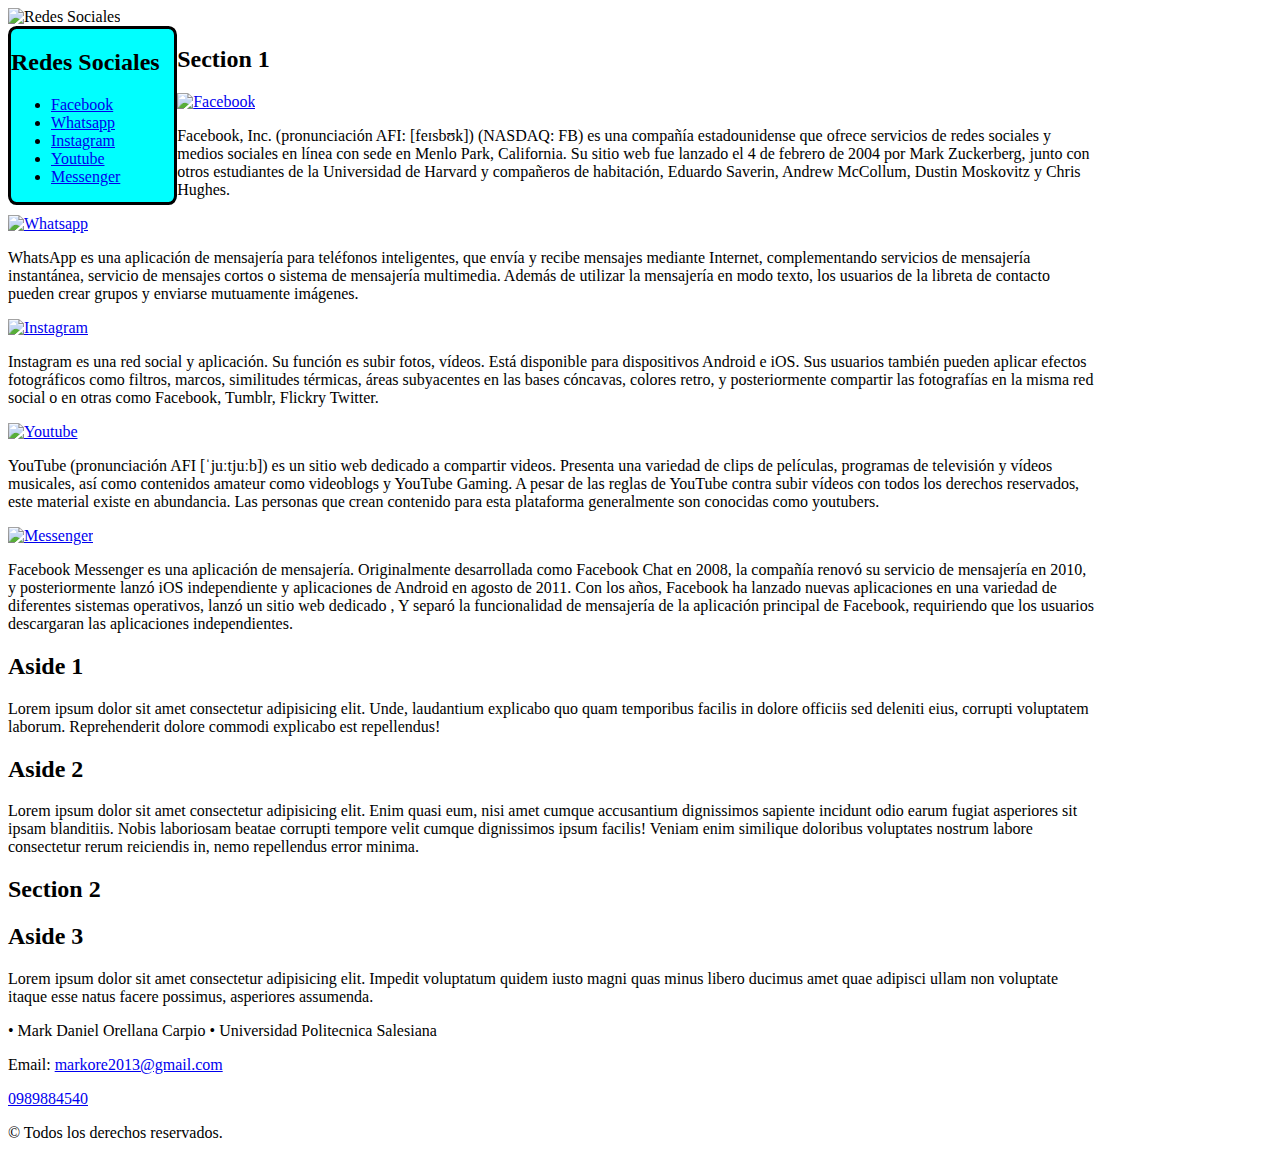
==== index.html @ d2fcd8a1 "creacion del repositorio" ====
<!DOCTYPE html>
<head>
    <title>Index</title>
    <meta charset="utf-8" />
    <meta name="viewport" content="width=device-width, initial-scale=1" />
    <!-- <style type="style.css" -->
    <link href="style.css" rel="stylesheet" />
    <!-- <link href="ct_layout1.css" rel="stylesheet" /> -->
 </head>
 
 <body>
    <header >
        <!-- <div align="center"> -->
    <img class="marko"  src="imagenes/ct_rsociales.png " alt="Redes Sociales" />
        <!-- </div> -->
       
    </header>
    <nav>
        <h2>Redes Sociales</h2>
        <ul>
            <li><a href="ct_facebook.html">Facebook</a></li>
            <li><a href="ct_whatsapp.html">Whatsapp</a></li>
            <li><a href="ct_instagram.html">Instagram</a></li>
            <li><a href="ct_youtube.html">Youtube</a></li>
            <li><a href="ct_messenger.html">Messenger</a></li>
        </ul>
    </nav>
    <section>
        <h2>Section 1</h2>
        <article>
        <a href="ct_facebook.html"><img src="imagenes/ct_facebook.png" alt="Facebook" /></a>
        <p>Facebook, Inc. (pronunciación AFI: [feɪsbʊk]) (NASDAQ: FB) es una compañía estadounidense que ofrece servicios de redes sociales y medios sociales en línea con sede en Menlo Park, California. Su sitio web fue lanzado el 4 de febrero de 2004 por Mark Zuckerberg, junto con otros estudiantes de la Universidad de Harvard y compañeros de habitación, Eduardo Saverin, Andrew McCollum, Dustin Moskovitz y Chris Hughes.</p>
        </article>
        <article>
            <a href="ct_whatsapp.html"><img src="imagenes/ct_whatsapp.png" alt="Whatsapp" /></a>
            <p>WhatsApp es una aplicación de mensajería para teléfonos inteligentes, que envía y recibe mensajes mediante Internet, complementando servicios de mensajería instantánea, servicio de mensajes cortos o sistema de mensajería multimedia. Además de utilizar la mensajería en modo texto, los usuarios de la libreta de contacto pueden crear grupos y enviarse mutuamente imágenes.</p>
        </article>
            <article>
            <a href="ct_instagram.html"><img src="imagenes/ct_instagram.png" alt="Instagram" /></a>
            <p>Instagram es una red social y aplicación. Su función es subir fotos, vídeos. Está disponible para dispositivos Android e iOS. Sus usuarios también pueden aplicar efectos fotográficos como filtros, marcos, similitudes térmicas, áreas subyacentes en las bases cóncavas, colores retro, y posteriormente compartir las fotografías en la misma red social o en otras como Facebook, Tumblr, Flickry Twitter.</p>
        </article>
        <article>
            <a href="ct_youtube.html"><img src="imagenes/ct_youtube.png" alt="Youtube" /></a> 
            <p>YouTube (pronunciación AFI [ˈjuːtjuːb]) es un sitio web dedicado a compartir videos. Presenta una variedad de clips de películas, programas de televisión y vídeos musicales, así como contenidos amateur como videoblogs y YouTube Gaming. A pesar de las reglas de YouTube contra subir vídeos con todos los derechos reservados, este material existe en abundancia. Las personas que crean contenido para esta plataforma generalmente son conocidas como youtubers.</p>
        </article>
        <article>
                <a href="ct_messenger.html"><img src="imagenes/ct_messenger.png" alt="Messenger" /></a> 
                <p>Facebook Messenger es una aplicación de mensajería. Originalmente desarrollada como Facebook Chat en 2008, la compañía renovó su servicio de mensajería en 2010, y posteriormente lanzó iOS independiente y aplicaciones de Android en agosto de 2011. Con los años, Facebook ha lanzado nuevas aplicaciones en una variedad de diferentes sistemas operativos, lanzó un sitio web dedicado , Y separó la funcionalidad de mensajería de la aplicación principal de Facebook, requiriendo que los usuarios descargaran las aplicaciones independientes.</p>
        </article>
        <aside>
            <h2>Aside 1</h2>
            Lorem ipsum dolor sit amet consectetur adipisicing elit. Unde, laudantium explicabo quo quam temporibus facilis in dolore officiis sed deleniti eius, corrupti voluptatem laborum. Reprehenderit dolore commodi explicabo est repellendus!
        </aside>
        <aside>
            <h2>Aside 2</h2>
            Lorem ipsum dolor sit amet consectetur adipisicing elit. Enim quasi eum, nisi amet cumque accusantium dignissimos sapiente incidunt odio earum fugiat asperiores sit ipsam blanditiis. Nobis laboriosam beatae corrupti tempore velit cumque dignissimos ipsum facilis! Veniam enim similique doloribus voluptates nostrum labore consectetur rerum reiciendis in, nemo repellendus error minima.
        </aside>
    </section>
    <section>
        <h2>Section 2</h2>
        <aside>
            <h2>Aside 3</h2>
            Lorem ipsum dolor sit amet consectetur adipisicing elit. Impedit voluptatum quidem iusto magni quas minus libero ducimus amet quae adipisci ullam non voluptate itaque esse natus facere possimus, asperiores assumenda.
        </aside>
    </section>
    <footer>
        <p>&#8226; Mark Daniel Orellana Carpio &#8226; Universidad Politecnica Salesiana</p>
        <p>Email: <a href="markore2013@gmail.com">markore2013@gmail.com</a></p>
        <a href="tel:+0989884540">0989884540</a>
        <p>&copy; Todos los derechos reservados.</p>
    </footer>
    
 </body>
 </html>
---- style.css ----
*{
    /* border: 1px solid red; */
}

#marko{
    width: 200px;
    height:200px;
}

#contenido{
width: 80%;
padding: 5px 20px;
border-color:   aqua;
}
/* body{padding: 5px 20px} */


/* head{border: 2px }; */
nav{
    
    border-style:solid;
    border-width: 3px;
    border-color: black;
    border-radius: 5%;
    background-color:aqua;
    float: left;
    width: 15%;
}

section{

}
body{

    background-image: url(imagenes/ct_rsociales.png);
    background-repeat: no-repeat;
    background-position: right top;
    background-attachment:scroll;
    width: 85%;
    /* float: left; */
}

footer{
    clear: both;
}
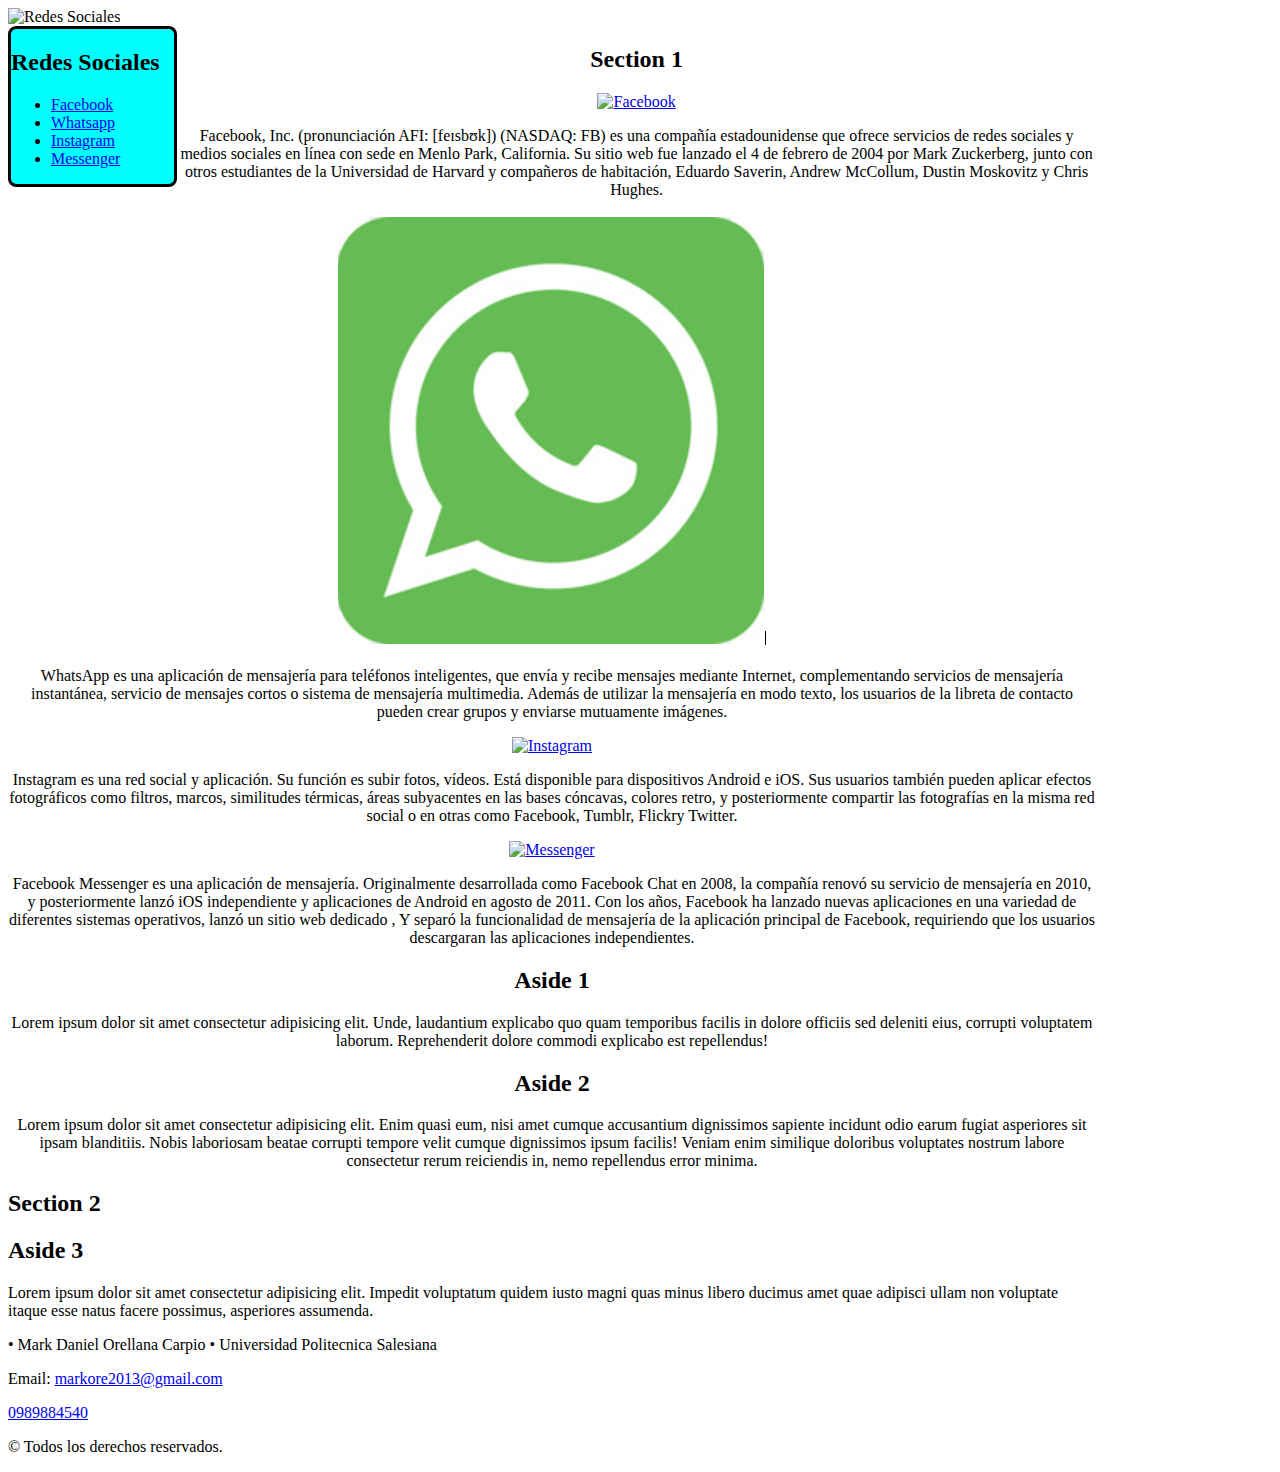
==== commit 17ad7f46: "generando formato" ====
--- a/index.html
+++ b/index.html
@@ -3,9 +3,7 @@
     <title>Index</title>
     <meta charset="utf-8" />
     <meta name="viewport" content="width=device-width, initial-scale=1" />
-    <!-- <style type="style.css" -->
     <link href="style.css" rel="stylesheet" />
-    <!-- <link href="ct_layout1.css" rel="stylesheet" /> -->
  </head>
  
  <body>
@@ -21,11 +19,12 @@
             <li><a href="ct_facebook.html">Facebook</a></li>
             <li><a href="ct_whatsapp.html">Whatsapp</a></li>
             <li><a href="ct_instagram.html">Instagram</a></li>
-            <li><a href="ct_youtube.html">Youtube</a></li>
             <li><a href="ct_messenger.html">Messenger</a></li>
         </ul>
     </nav>
     <section>
+        <div align="center">
+
         <h2>Section 1</h2>
         <article>
         <a href="ct_facebook.html"><img src="imagenes/ct_facebook.png" alt="Facebook" /></a>
@@ -40,10 +39,6 @@
             <p>Instagram es una red social y aplicación. Su función es subir fotos, vídeos. Está disponible para dispositivos Android e iOS. Sus usuarios también pueden aplicar efectos fotográficos como filtros, marcos, similitudes térmicas, áreas subyacentes en las bases cóncavas, colores retro, y posteriormente compartir las fotografías en la misma red social o en otras como Facebook, Tumblr, Flickry Twitter.</p>
         </article>
         <article>
-            <a href="ct_youtube.html"><img src="imagenes/ct_youtube.png" alt="Youtube" /></a> 
-            <p>YouTube (pronunciación AFI [ˈjuːtjuːb]) es un sitio web dedicado a compartir videos. Presenta una variedad de clips de películas, programas de televisión y vídeos musicales, así como contenidos amateur como videoblogs y YouTube Gaming. A pesar de las reglas de YouTube contra subir vídeos con todos los derechos reservados, este material existe en abundancia. Las personas que crean contenido para esta plataforma generalmente son conocidas como youtubers.</p>
-        </article>
-        <article>
                 <a href="ct_messenger.html"><img src="imagenes/ct_messenger.png" alt="Messenger" /></a> 
                 <p>Facebook Messenger es una aplicación de mensajería. Originalmente desarrollada como Facebook Chat en 2008, la compañía renovó su servicio de mensajería en 2010, y posteriormente lanzó iOS independiente y aplicaciones de Android en agosto de 2011. Con los años, Facebook ha lanzado nuevas aplicaciones en una variedad de diferentes sistemas operativos, lanzó un sitio web dedicado , Y separó la funcionalidad de mensajería de la aplicación principal de Facebook, requiriendo que los usuarios descargaran las aplicaciones independientes.</p>
         </article>
@@ -55,6 +50,9 @@
             <h2>Aside 2</h2>
             Lorem ipsum dolor sit amet consectetur adipisicing elit. Enim quasi eum, nisi amet cumque accusantium dignissimos sapiente incidunt odio earum fugiat asperiores sit ipsam blanditiis. Nobis laboriosam beatae corrupti tempore velit cumque dignissimos ipsum facilis! Veniam enim similique doloribus voluptates nostrum labore consectetur rerum reiciendis in, nemo repellendus error minima.
         </aside>
+      
+      
+</div>
     </section>
     <section>
         <h2>Section 2</h2>
--- a/style.css
+++ b/style.css
@@ -1,17 +1,28 @@
 *{
     /* border: 1px solid red; */
 }
-
+/* 
 #marko{
     width: 200px;
     height:200px;
-}
+} */
 
 #contenido{
 width: 80%;
+border-width: 3px;
+border-color: #86bcb9;
+border-style: solid;
 padding: 5px 20px;
 border-color:   aqua;
 }
+/* div{
+    border: 10px solid #3EC483;
+    background: #5DEAA8;
+    height: 100px;
+    width: 200px;
+    padding: 10px;
+    margin: 10px;
+  } */
 /* body{padding: 5px 20px} */
 
 
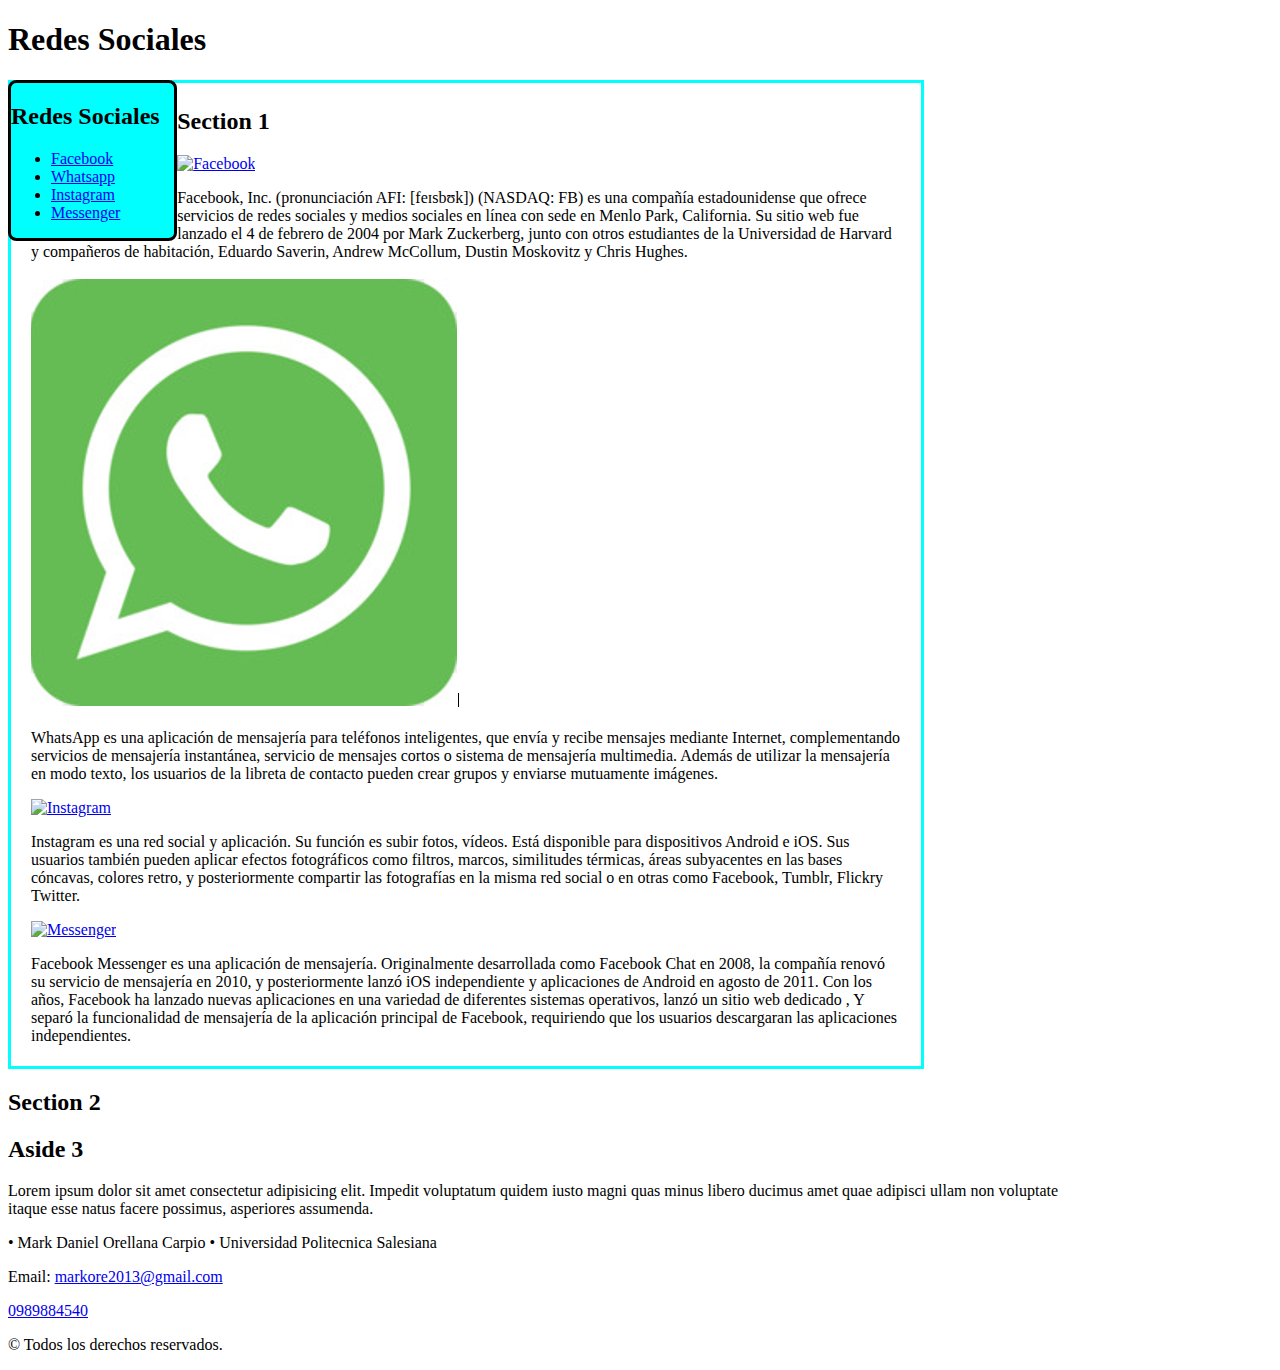
==== commit 60874a2d: "creando formulario de contacto" ====
--- a/index.html
+++ b/index.html
@@ -1,19 +1,19 @@
 <!DOCTYPE html>
+
 <head>
     <title>Index</title>
     <meta charset="utf-8" />
     <meta name="viewport" content="width=device-width, initial-scale=1" />
     <link href="style.css" rel="stylesheet" />
- </head>
- 
- <body>
-    <header >
-        <!-- <div align="center"> -->
-    <img class="marko"  src="imagenes/ct_rsociales.png " alt="Redes Sociales" />
-        <!-- </div> -->
-       
+</head>
+
+<body>
+    <header>
+        <div id="titulo">
+            <h1>Redes Sociales</h1>
+        </div>
     </header>
-    <nav>
+    <nav id="menuPrincipal">
         <h2>Redes Sociales</h2>
         <ul>
             <li><a href="ct_facebook.html">Facebook</a></li>
@@ -22,51 +22,63 @@
             <li><a href="ct_messenger.html">Messenger</a></li>
         </ul>
     </nav>
-    <section>
-        <div align="center">
+    <div id="contenido">
+        <section>
+            <h2>Section 1</h2>
+            <article>
+                <a href="ct_facebook.html"><img src="imagenes/ct_facebook.png" alt="Facebook" /></a>
+                <p>Facebook, Inc. (pronunciación AFI: [feɪsbʊk]) (NASDAQ: FB) es una compañía estadounidense que ofrece
+                    servicios de redes sociales y medios sociales en línea con sede en Menlo Park, California. Su sitio
+                    web fue lanzado el 4 de febrero de 2004 por Mark Zuckerberg, junto con otros estudiantes de la
+                    Universidad de Harvard y compañeros de habitación, Eduardo Saverin, Andrew McCollum, Dustin
+                    Moskovitz y Chris Hughes.</p>
+            </article>
+            <article>
+                <a href="ct_whatsapp.html"><img src="imagenes/ct_whatsapp.png" alt="Whatsapp" /></a>
+                <p>WhatsApp es una aplicación de mensajería para teléfonos inteligentes, que envía y recibe mensajes
+                    mediante Internet, complementando servicios de mensajería instantánea, servicio de mensajes cortos o
+                    sistema de mensajería multimedia. Además de utilizar la mensajería en modo texto, los usuarios de la
+                    libreta de contacto pueden crear grupos y enviarse mutuamente imágenes.</p>
+            </article>
+            <article>
+                <a href="ct_instagram.html"><img src="imagenes/ct_instagram.png" alt="Instagram" /></a>
+                <p>Instagram es una red social y aplicación. Su función es subir fotos, vídeos. Está disponible para
+                    dispositivos Android e iOS. Sus usuarios también pueden aplicar efectos fotográficos como filtros,
+                    marcos, similitudes térmicas, áreas subyacentes en las bases cóncavas, colores retro, y
+                    posteriormente compartir las fotografías en la misma red social o en otras como Facebook, Tumblr,
+                    Flickry Twitter.</p>
+            </article>
+            <article>
+                <a href="ct_messenger.html"><img src="imagenes/ct_messenger.png" alt="Messenger" /></a>
+                <p>Facebook Messenger es una aplicación de mensajería. Originalmente desarrollada como Facebook Chat en
+                    2008, la compañía renovó su servicio de mensajería en 2010, y posteriormente lanzó iOS independiente
+                    y aplicaciones de Android en agosto de 2011. Con los años, Facebook ha lanzado nuevas aplicaciones
+                    en una variedad de diferentes sistemas operativos, lanzó un sitio web dedicado , Y separó la
+                    funcionalidad de mensajería de la aplicación principal de Facebook, requiriendo que los usuarios
+                    descargaran las aplicaciones independientes.</p>
+            </article>
 
-        <h2>Section 1</h2>
-        <article>
-        <a href="ct_facebook.html"><img src="imagenes/ct_facebook.png" alt="Facebook" /></a>
-        <p>Facebook, Inc. (pronunciación AFI: [feɪsbʊk]) (NASDAQ: FB) es una compañía estadounidense que ofrece servicios de redes sociales y medios sociales en línea con sede en Menlo Park, California. Su sitio web fue lanzado el 4 de febrero de 2004 por Mark Zuckerberg, junto con otros estudiantes de la Universidad de Harvard y compañeros de habitación, Eduardo Saverin, Andrew McCollum, Dustin Moskovitz y Chris Hughes.</p>
-        </article>
-        <article>
-            <a href="ct_whatsapp.html"><img src="imagenes/ct_whatsapp.png" alt="Whatsapp" /></a>
-            <p>WhatsApp es una aplicación de mensajería para teléfonos inteligentes, que envía y recibe mensajes mediante Internet, complementando servicios de mensajería instantánea, servicio de mensajes cortos o sistema de mensajería multimedia. Además de utilizar la mensajería en modo texto, los usuarios de la libreta de contacto pueden crear grupos y enviarse mutuamente imágenes.</p>
-        </article>
-            <article>
-            <a href="ct_instagram.html"><img src="imagenes/ct_instagram.png" alt="Instagram" /></a>
-            <p>Instagram es una red social y aplicación. Su función es subir fotos, vídeos. Está disponible para dispositivos Android e iOS. Sus usuarios también pueden aplicar efectos fotográficos como filtros, marcos, similitudes térmicas, áreas subyacentes en las bases cóncavas, colores retro, y posteriormente compartir las fotografías en la misma red social o en otras como Facebook, Tumblr, Flickry Twitter.</p>
-        </article>
-        <article>
-                <a href="ct_messenger.html"><img src="imagenes/ct_messenger.png" alt="Messenger" /></a> 
-                <p>Facebook Messenger es una aplicación de mensajería. Originalmente desarrollada como Facebook Chat en 2008, la compañía renovó su servicio de mensajería en 2010, y posteriormente lanzó iOS independiente y aplicaciones de Android en agosto de 2011. Con los años, Facebook ha lanzado nuevas aplicaciones en una variedad de diferentes sistemas operativos, lanzó un sitio web dedicado , Y separó la funcionalidad de mensajería de la aplicación principal de Facebook, requiriendo que los usuarios descargaran las aplicaciones independientes.</p>
-        </article>
-        <aside>
-            <h2>Aside 1</h2>
-            Lorem ipsum dolor sit amet consectetur adipisicing elit. Unde, laudantium explicabo quo quam temporibus facilis in dolore officiis sed deleniti eius, corrupti voluptatem laborum. Reprehenderit dolore commodi explicabo est repellendus!
-        </aside>
-        <aside>
-            <h2>Aside 2</h2>
-            Lorem ipsum dolor sit amet consectetur adipisicing elit. Enim quasi eum, nisi amet cumque accusantium dignissimos sapiente incidunt odio earum fugiat asperiores sit ipsam blanditiis. Nobis laboriosam beatae corrupti tempore velit cumque dignissimos ipsum facilis! Veniam enim similique doloribus voluptates nostrum labore consectetur rerum reiciendis in, nemo repellendus error minima.
-        </aside>
-      
-      
-</div>
-    </section>
-    <section>
-        <h2>Section 2</h2>
-        <aside>
-            <h2>Aside 3</h2>
-            Lorem ipsum dolor sit amet consectetur adipisicing elit. Impedit voluptatum quidem iusto magni quas minus libero ducimus amet quae adipisci ullam non voluptate itaque esse natus facere possimus, asperiores assumenda.
-        </aside>
-    </section>
-    <footer>
+
+        </section>
+    </div>
+    <div id="contenido1">
+        <section>
+            <h2>Section 2</h2>
+            <aside>
+                <h2>Aside 3</h2>
+                <p>Lorem ipsum dolor sit amet consectetur adipisicing elit. Impedit voluptatum quidem iusto magni quas
+                minus libero ducimus amet quae adipisci ullam non voluptate itaque esse natus facere possimus,
+                asperiores assumenda.</p>
+            </aside>
+        </section>
+    </div>
+    <footer id="piePagina">
         <p>&#8226; Mark Daniel Orellana Carpio &#8226; Universidad Politecnica Salesiana</p>
         <p>Email: <a href="markore2013@gmail.com">markore2013@gmail.com</a></p>
         <a href="tel:+0989884540">0989884540</a>
         <p>&copy; Todos los derechos reservados.</p>
     </footer>
-    
- </body>
- </html>+    </div>
+</body>
+
+</html>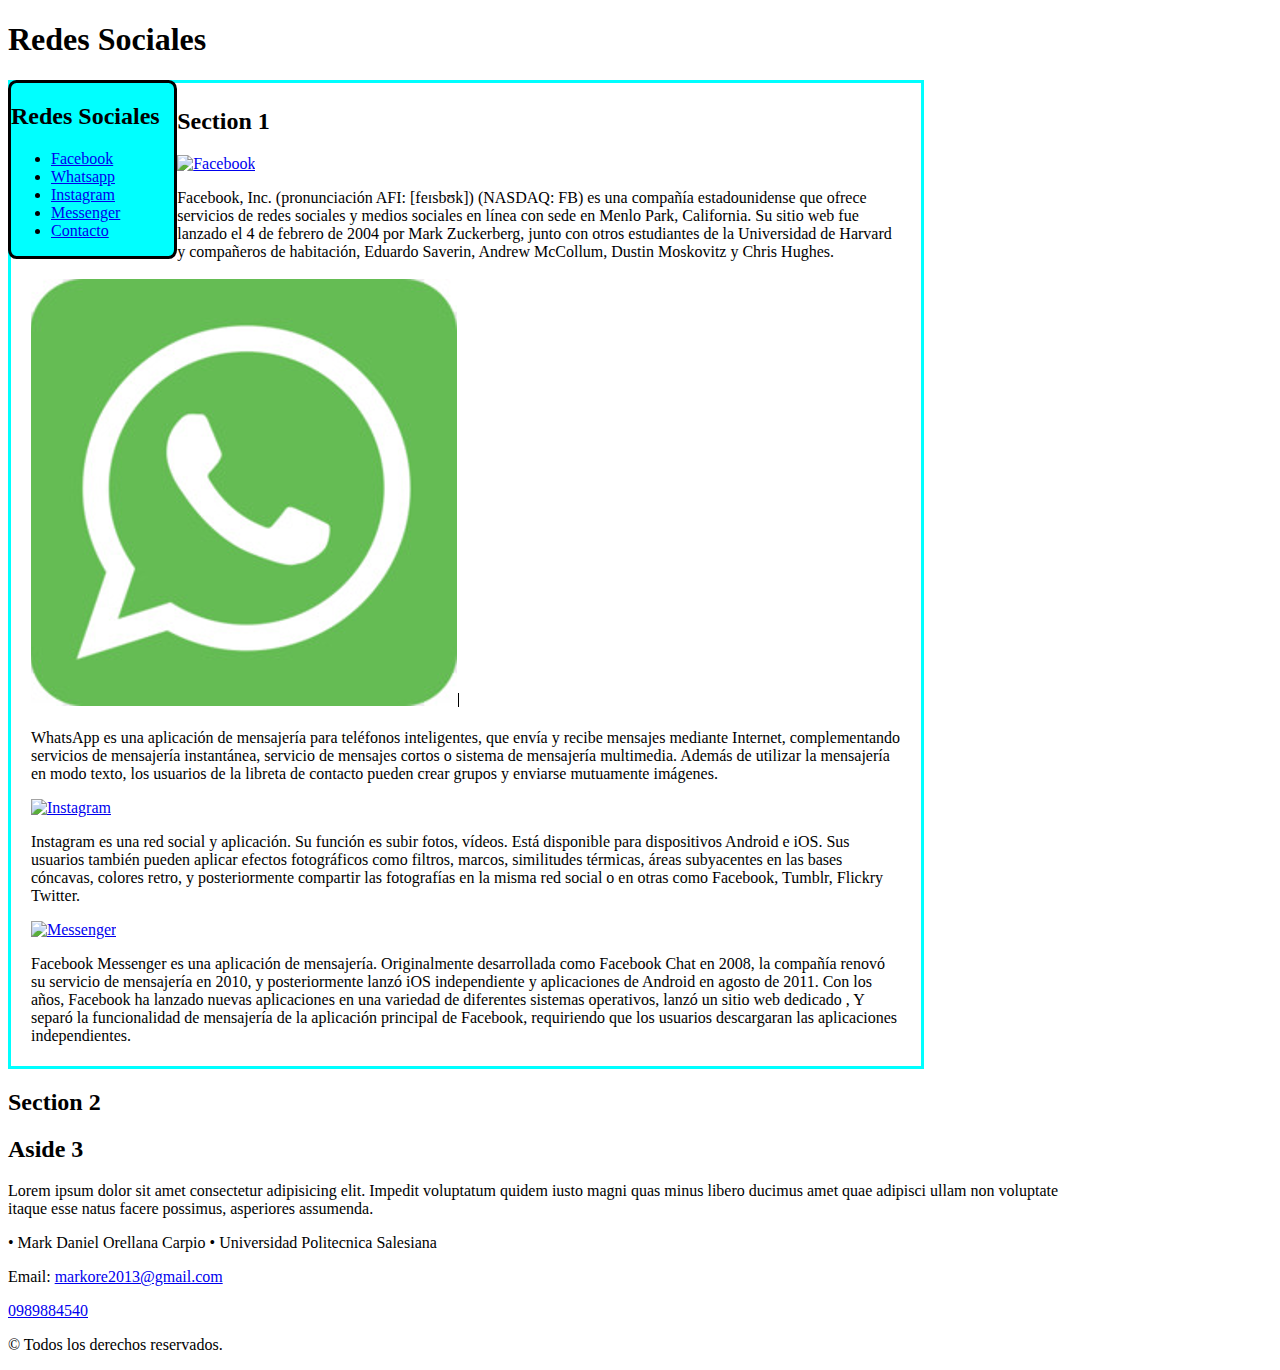
==== commit 07e99714: "haciendo formulario" ====
--- a/index.html
+++ b/index.html
@@ -20,6 +20,8 @@
             <li><a href="ct_whatsapp.html">Whatsapp</a></li>
             <li><a href="ct_instagram.html">Instagram</a></li>
             <li><a href="ct_messenger.html">Messenger</a></li>
+            <li><a href="ct_contacto.html">Contacto</a></li>
+
         </ul>
     </nav>
     <div id="contenido">
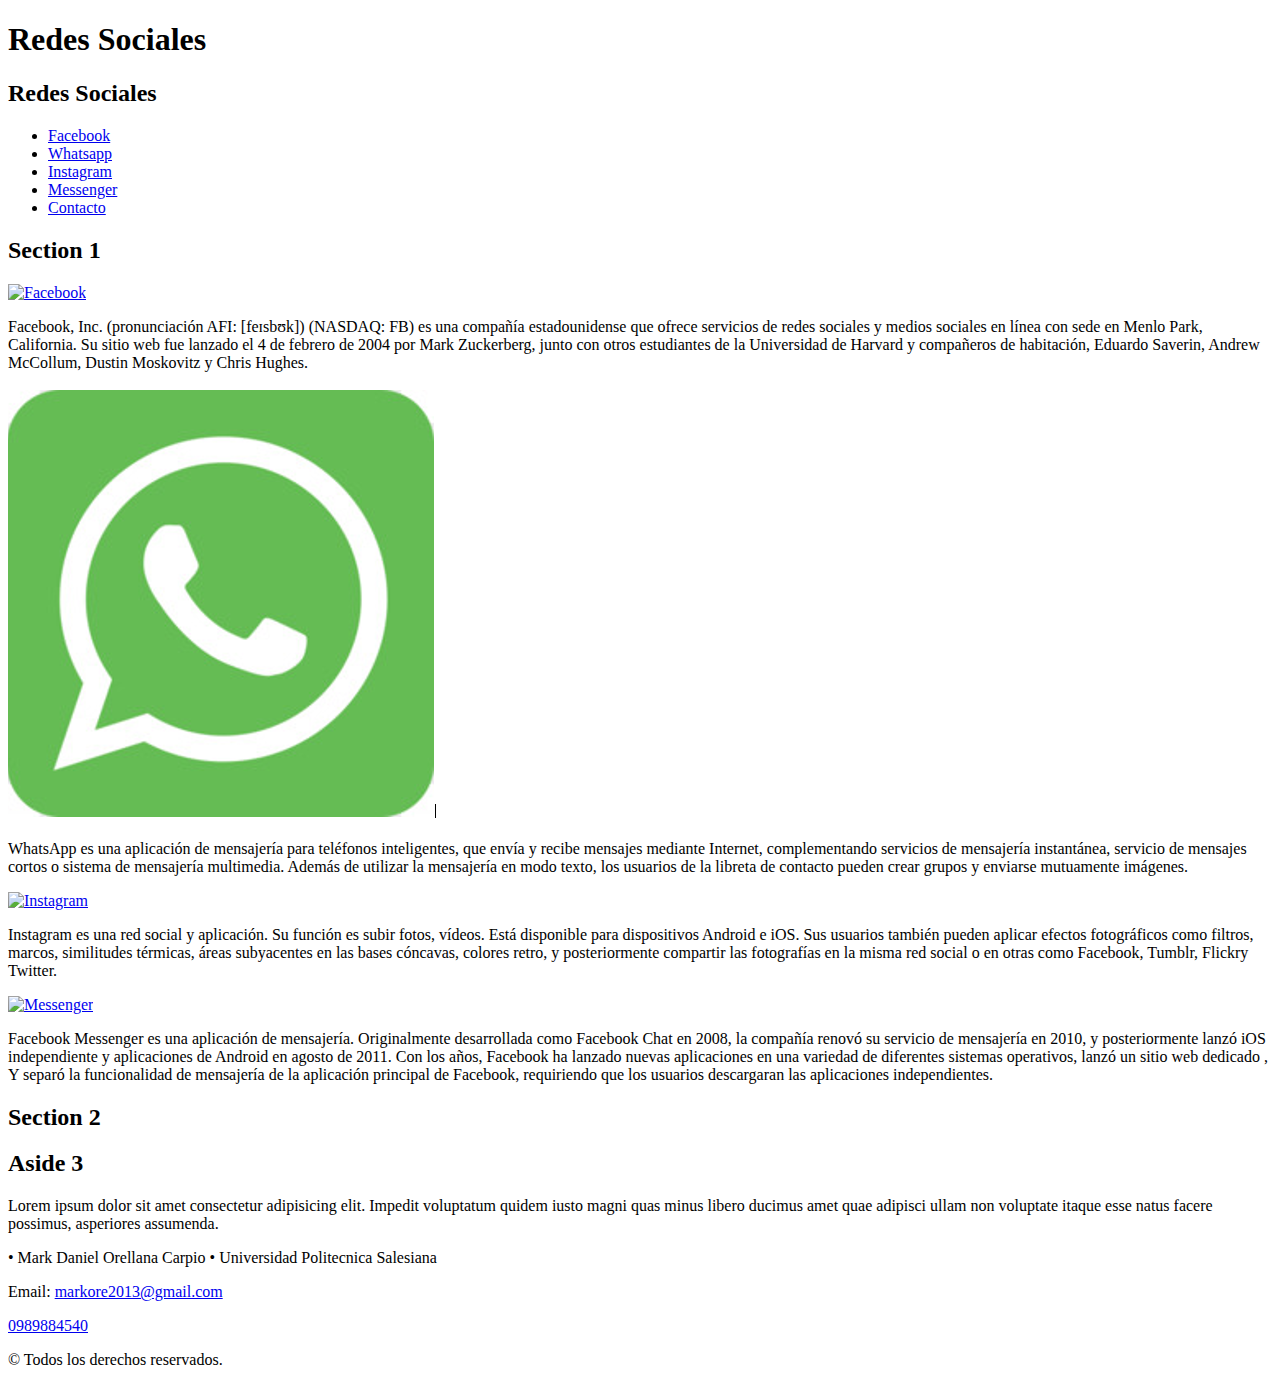
==== commit c021eb70: "pagina 3 columnas" ====
--- a/index.html
+++ b/index.html
@@ -4,7 +4,7 @@
     <title>Index</title>
     <meta charset="utf-8" />
     <meta name="viewport" content="width=device-width, initial-scale=1" />
-    <link href="style.css" rel="stylesheet" />
+    <link href="../Practica02-Mi-Sitio-Web-CSS-/css/style.css" rel="stylesheet" />
 </head>
 
 <body>
